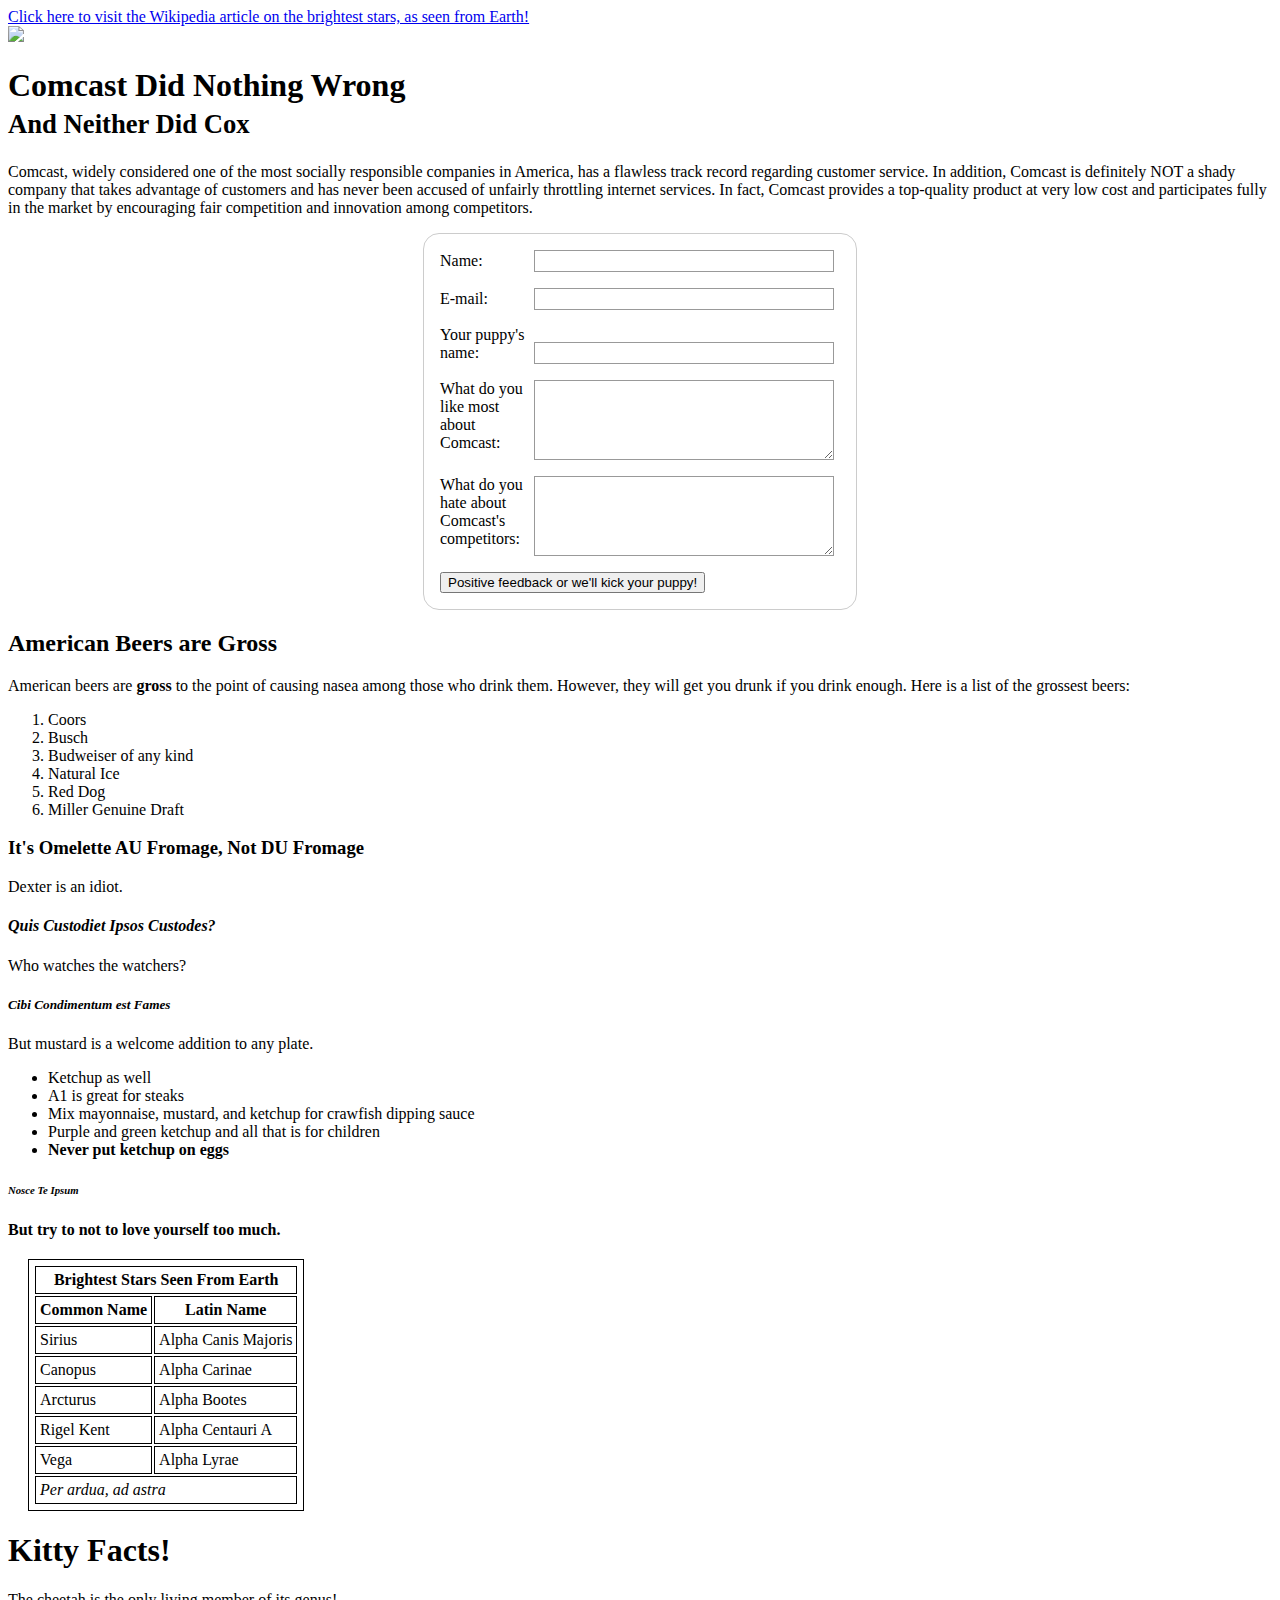
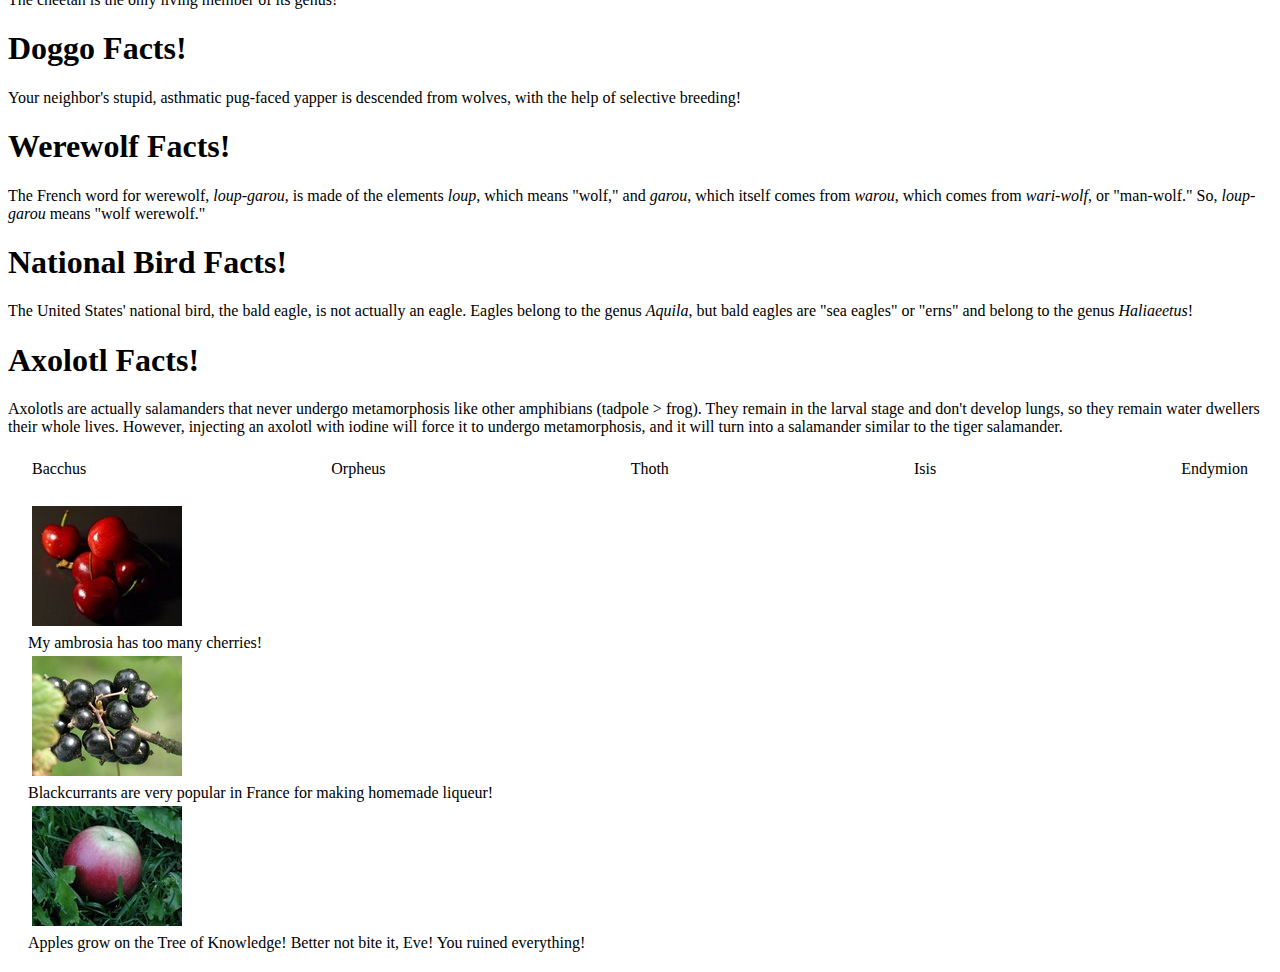
==== projects/well-of-html/index.html @ e37e31fa "* BillyPedia, Studies" ====
<!DOCTYPE html>
<html>

<head>
    <script src="bower_components/jquery/dist/jquery.min.js"></script>
    <link rel="stylesheet" href="bower_components/bootstrap/dist/css/bootstrap.min.css">
    <link rel="stylesheet" href="bower_components/bootstrap/dist/css/bootstrap-theme.min.css">
    <link rel="stylesheet" href="css/custom.css" type="text/css" />
    <script src="bower_components/bootstrap/dist/js/bootstrap.min.js"></script>
    <script type="text/javascript" src="bower_components/notes/notes.js"></script>
    <title>A Well of HTML</title>
    <style type="text/css">
        
    </style>
</head>

<body>
    <div id="container" class="container">
        <!-- ALL YOUR MARKUP GOES BELOW HERE -->
        <a href="https://fr.wikipedia.org/wiki/Liste_des_%C3%A9toiles_les_plus_brillantes">Click here to visit the Wikipedia article on the brightest stars, as seen from Earth!</a>
        <div>
            <img src="https://upload.wikimedia.org/wikipedia/commons/thumb/a/af/Canis_Major_constellation_map.svg/249px-Canis_Major_constellation_map.svg.png" />
        </div>

        <h1>Comcast Did Nothing Wrong<br>
            <small class="text-muted">And Neither Did Cox</small>
        </h1>
        <p>Comcast, widely considered one of the most socially responsible companies in America, has a flawless track record regarding customer service. In addition, Comcast is definitely NOT a shady company that takes advantage of customers and has never been accused of unfairly throttling internet services. In fact, Comcast provides a top-quality product at very low cost and participates fully in the market by encouraging fair competition and innovation among competitors.</p>
        <form class="example-form">
            <div>
                <label for="name">Name:</label>
                <input type="text" id="name" />
            </div>
            <div>
                <label for="mail">E-mail:</label>
                <input type="email" id="mail" />
            </div>
            <div>
                <label for="puppy">Your puppy's name:</label>
                <input type="puppy" id="target" />
            </div>
            <div>
                <label for="msg">What do you like most about Comcast:</label>
                <textarea id="msg"></textarea>
            </div>
            <div>
                <label for="msg2">What do you hate about Comcast's competitors:</label>
                <textarea id="msg2"></textarea>
            </div>

            <div class="button">
                <button type="submit">Positive feedback or we'll kick your puppy!</button>
            </div>
        </form>
        
        <h2>American Beers are Gross</h2>
        <p>American beers are <b>gross</b> to the point of causing nasea among those who drink them. However, they will get you drunk if you drink enough. Here is a list of the grossest beers:</p>
        <ol>
            <li>Coors</li>
            <li>Busch</li>
            <li>Budweiser of any kind</li>
            <li>Natural Ice</li>
            <li>Red Dog</li>
            <li>Miller Genuine Draft</li>
        </ol>
        
        <h3>It's Omelette AU Fromage, Not DU Fromage</h3>
        <p>Dexter is an idiot.</p>
        
        <h4><i>Quis Custodiet Ipsos Custodes?</i></h4>
        <p>Who watches the watchers?</p>
        
        <h5><i>Cibi Condimentum est Fames</i></h5>
        <p>But mustard is a welcome addition to any plate.</p>
        <ul>
            <li>Ketchup as well</li>
            <li>A1 is great for steaks</li>
            <li>Mix mayonnaise, mustard, and ketchup for crawfish dipping sauce</li>
            <li>Purple and green ketchup and all that is for children</li>
            <li><strong>Never put ketchup on eggs</strong></li>
        </ul>
        
        <h6><i>Nosce Te Ipsum</i></h6>
        <p><strong>But try to not to love yourself too much.</strong></p>
        
        <table>
            <thead>
                <tr>
                    <th colspan = '2'>Brightest Stars Seen From Earth</th>
                </tr>
            </thead>
            <tfoot>
                <tr>
                    <td colspan="2"><i>Per ardua, ad astra</i></td>
                </tr>
            </tfoot>
            <tbody>
                <tr>
                    <th><b>Common Name</b></th>
                    <th><b>Latin Name</b></th>
                </tr>
                <tr>
                    <td>Sirius</td>
                    <td>Alpha Canis Majoris</td>
                </tr>
                <tr>
                    <td>Canopus</td>
                    <td>Alpha Carinae</td>
                </tr>
                <tr>
                    <td>Arcturus</td>
                    <td>Alpha Bootes</td>
                </tr>
                <tr>
                    <td>Rigel Kent</td>
                    <td>Alpha Centauri A</td>
                </tr>
                <tr>
                    <td>Vega</td>
                    <td>Alpha Lyrae</td>
                </tr>
            </tbody>
        </table>
        <div>
            
            <h1>Kitty Facts!</h1>
            <p>The cheetah is the only living member of its genus!</p>
        </div>
        
        <div>
            <h1>Doggo Facts!</h1>
            <p>Your neighbor's stupid, asthmatic pug-faced yapper is descended from wolves, with the help of selective breeding!</p>
        </div>
        
        <div>
            <h1>Werewolf Facts!</h1>
            <p>The French word for werewolf, <i>loup-garou</i>, is made of the elements <i>loup</i>, which means "wolf," and <i>garou</i>, which itself comes from <i>warou</i>, which comes from <i>wari-wolf</i>, or "man-wolf." So, <i>loup-garou</i> means "wolf werewolf."</p>
        </div>
        
        <div>
            <h1>National Bird Facts!</h1>
            <p>The United States' national bird, the bald eagle, is not actually an eagle. Eagles belong to the genus <i>Aquila</i>, but bald eagles are "sea eagles" or "erns" and belong to the genus <i>Haliaeetus</i>!</p>
        </div>
        
        <div>
            <h1>Axolotl Facts!</h1>
            <p>Axolotls are actually salamanders that never undergo metamorphosis like other amphibians (tadpole > frog). They remain in the larval stage and don't develop lungs, so they remain water dwellers their whole lives. However, injecting an axolotl with iodine will force it to undergo metamorphosis, and it will turn into a salamander similar to the tiger salamander.</p>
        </div>
        
        <div class="flex-row">
            <div>Bacchus</div>
            <div>Orpheus</div>
            <div>Thoth</div>
            <div>Isis</div>
            <div>Endymion</div>
        </div>
        <div class="example-grid">
            <div class="row">
                <div class="col-md-2"><img src="/projects/well-of-html/img/cherries.jpg" class="row-img"></img></div>
                <div class="col-md-10">My ambrosia has too many cherries!</div>
            </div>
            <div class="row">
                <div class="col-md-2"><img src="/projects/well-of-html/img/black-currant.jpg" class="row-img"></img></div>
                <div class="col-md-10">Blackcurrants are very popular in France for making homemade liqueur!</div>
            </div>
            <div class="row">
                <div class="col-md-2"><img src="/projects/well-of-html/img/apple-in-grass.jpg" class="row-img"></img></div>
                <div class="col-md-10">Apples grow on the Tree of Knowledge! Better not bite it, Eve! You ruined everything!</div>
            </div>
        </div>
        <!-- ALL YOUR MARKUP GOES ABOVE HERE -->
    </div>
    <script>
        $(function () {
            window.opspark.notes.show();
        });
    </script>
</body>

</html>
---- projects/well-of-html/css/custom.css ----
.example-form {
    /* Just to center the form on the page, use: margin: 0 auto;*/
    margin: 0 auto;
    width: 400px;
    /* To see the outline of the form */
    padding: 1em;
    border: 1px solid #CCC;
    border-radius: 1em;
}

.example-form div + div {
    margin-top: 1em;
}

.example-form label {
    /* To make sure that all labels have the same size and are properly aligned */
    display: inline-block;
    width: 90px;
}

.example-form input,
.example-form textarea {
    /* To make sure that all text fields have the same font settings
    By default, textareas have a monospace font */
    font: 1em sans-serif;
    /* To give the same size to all text field */
    width: 300px;
    -moz-box-sizing: border-box;
    box-sizing: border-box;
    /* To harmonize the look & feel of text field border */
    border: 1px solid #999;
}

.example-form input:focus,
.example-form textarea:focus {
    /* To give a little highlight on active elements */
    border-color: #000;
}

.example-form textarea {
    /* To properly align multiline text fields with their labels */
    vertical-align: top;
    /* To give enough room to type some text */
    height: 5em;
    /* To allow users to resize any textarea vertically
    It does not work on every browsers */
    resize: vertical;
}

table {
    margin: 20px;
}

table,
th,
td {
    padding: 4px;
    border: 1px solid black;
}

.flex-row {
    display: flex;
    flex-direction: row;
    justify-content: space-between;
    margin: 20px;
    padding: 4px;
}

.example-grid {
    margin: 20px;
}

.row-img {
    margin: 4px;
}
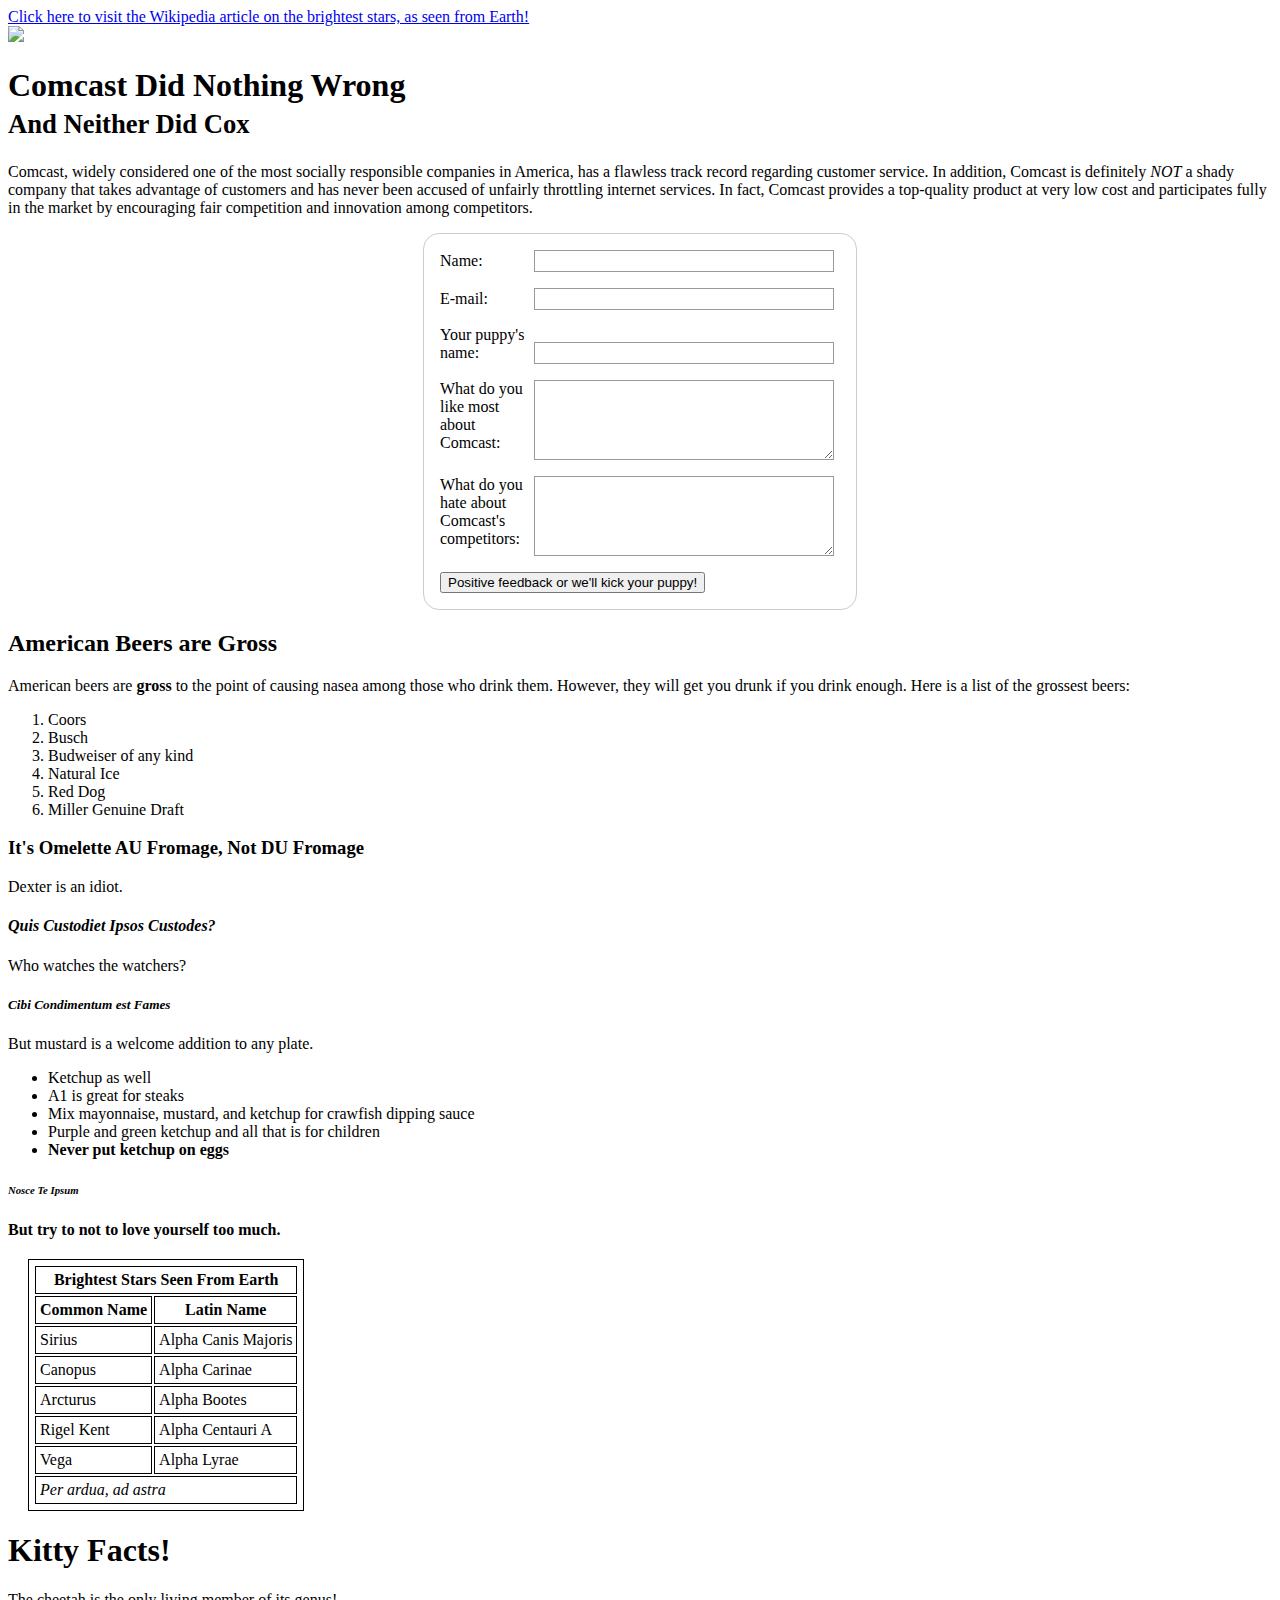
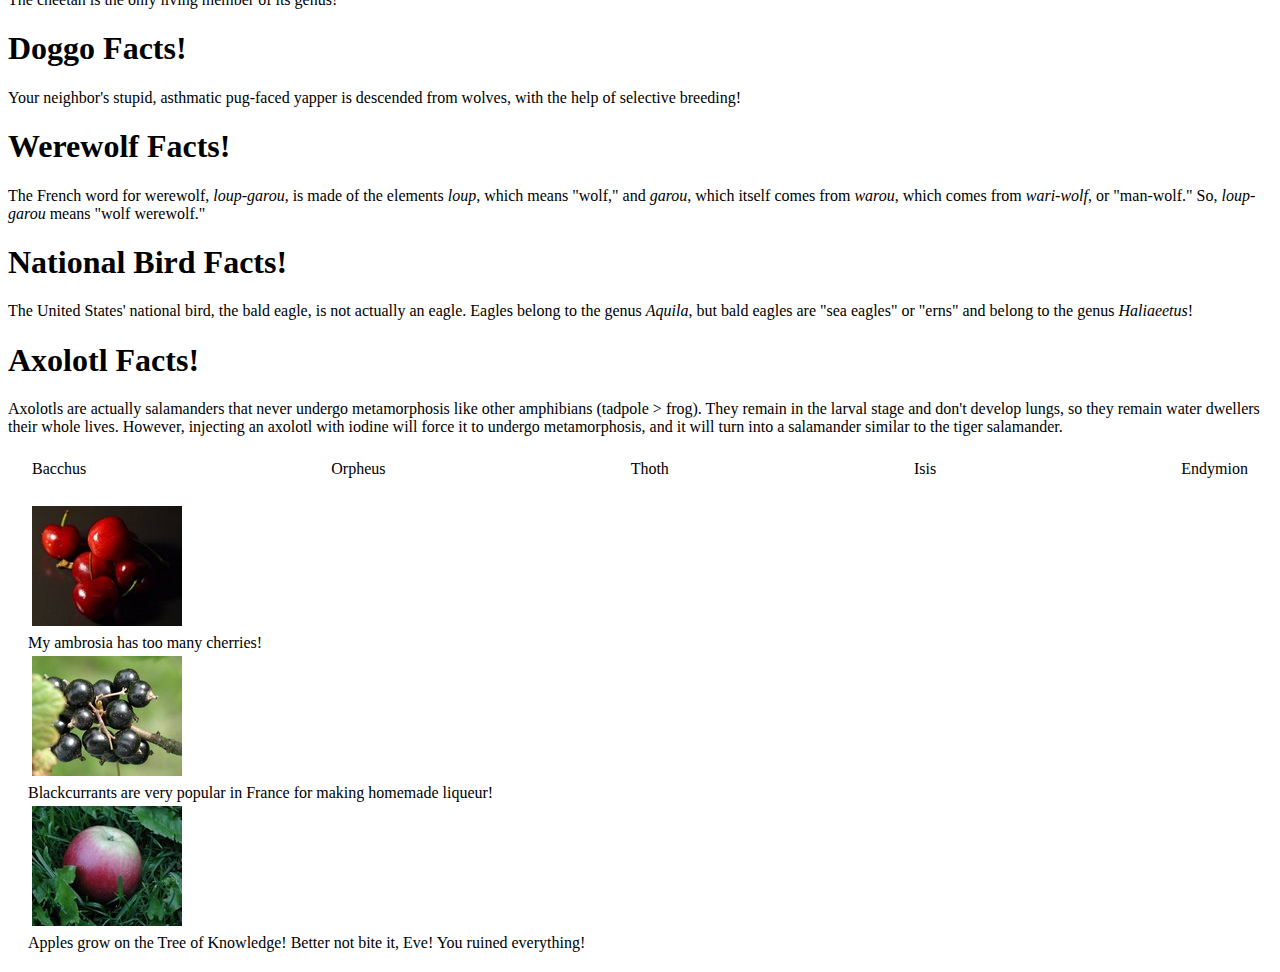
==== commit de5fc8d8: "* submitting used em tag in Well of HTML" ====
--- a/projects/well-of-html/index.html
+++ b/projects/well-of-html/index.html
@@ -25,7 +25,7 @@
         <h1>Comcast Did Nothing Wrong<br>
             <small class="text-muted">And Neither Did Cox</small>
         </h1>
-        <p>Comcast, widely considered one of the most socially responsible companies in America, has a flawless track record regarding customer service. In addition, Comcast is definitely NOT a shady company that takes advantage of customers and has never been accused of unfairly throttling internet services. In fact, Comcast provides a top-quality product at very low cost and participates fully in the market by encouraging fair competition and innovation among competitors.</p>
+        <p>Comcast, widely considered one of the most socially responsible companies in America, has a flawless track record regarding customer service. In addition, Comcast is definitely <em>NOT</em> a shady company that takes advantage of customers and has never been accused of unfairly throttling internet services. In fact, Comcast provides a top-quality product at very low cost and participates fully in the market by encouraging fair competition and innovation among competitors.</p>
         <form class="example-form">
             <div>
                 <label for="name">Name:</label>
